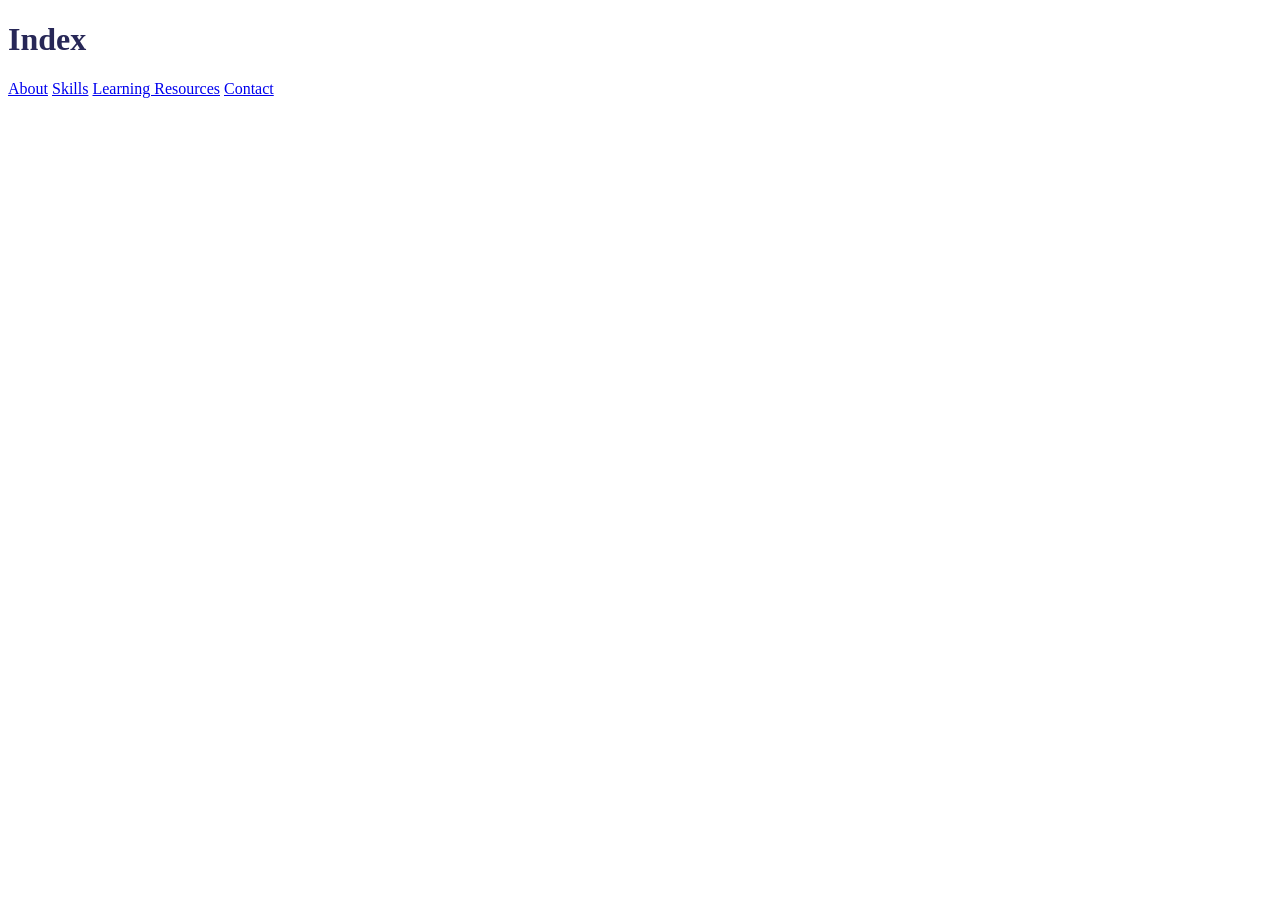
==== index.html @ a7042440 "change div" ====
<!DOCTYPE html>
<link rel="stylesheet" href="styles.css">
<html lang="en">
   <head>
      <meta charset="UTF-8">
      <meta name="viewport" content="width=device-width, initial-scale=1.0">
      <title>My Site</title>
   </head>
   <body>
      <div>
      <h1>Index</h1>
      <p>
         <a href="About.html">About</a>
         <a href="Skills.html">Skills</a>
         <a href="LearningResources.html">Learning Resources</a>
         <a href="Contact.html">Contact</a>
      </p>
      </div>
   </body>
</html>
---- styles.css ----
/* styles.css */
div {
    color: #272757;
    font-size: 1rem;
}
.card {
    margin: 20px;
    padding: 16px;
    border: 1px solid #333333;
    max-width: 600px;
}
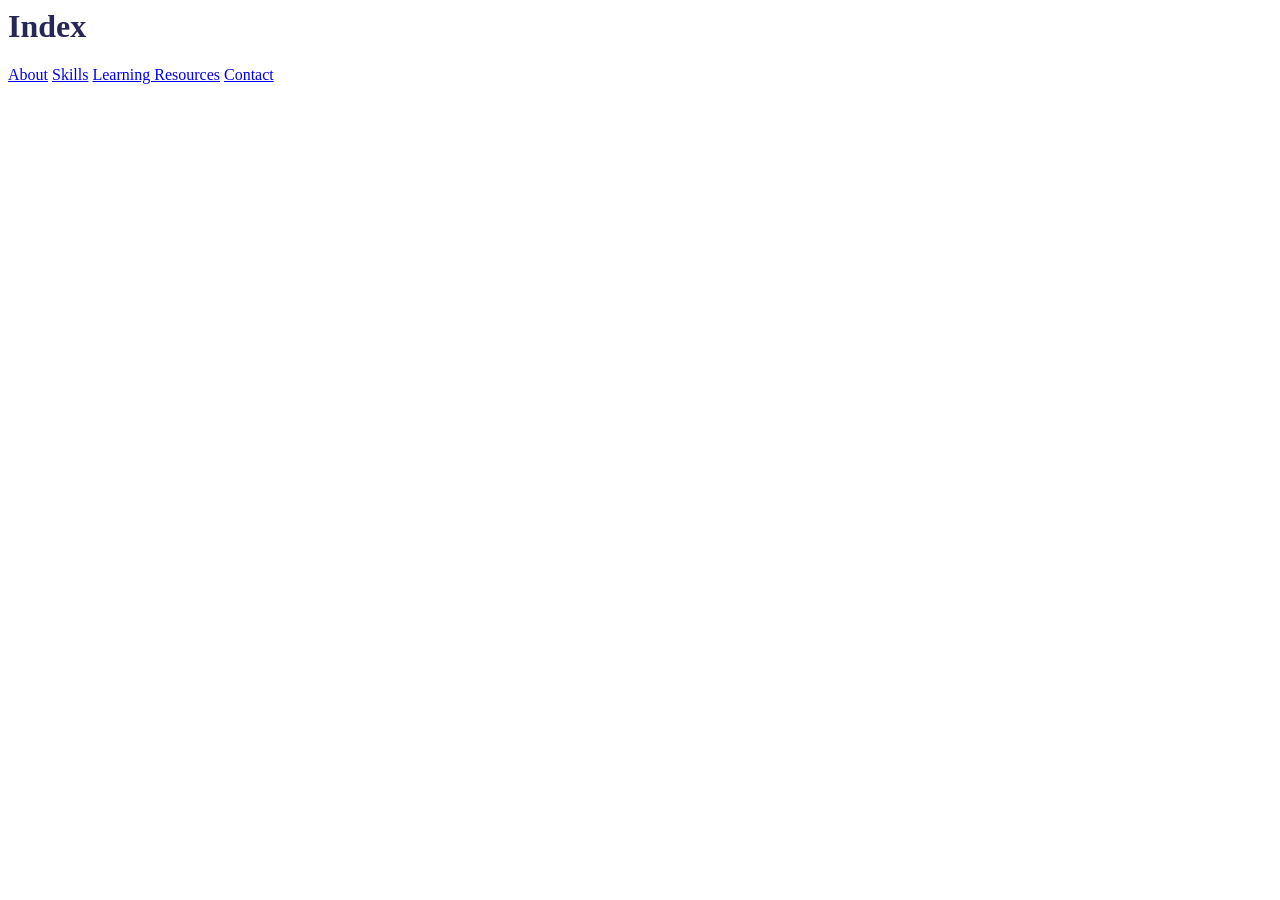
==== commit 485fbd3b: "move stylesheet link" ====
--- a/index.html
+++ b/index.html
@@ -1,9 +1,9 @@
-<!DOCTYPE html>
-<link rel="stylesheet" href="styles.css">
+<DOCTYPE html>
 <html lang="en">
    <head>
       <meta charset="UTF-8">
       <meta name="viewport" content="width=device-width, initial-scale=1.0">
+      <link rel="stylesheet" href="styles.css">
       <title>My Site</title>
    </head>
    <body>
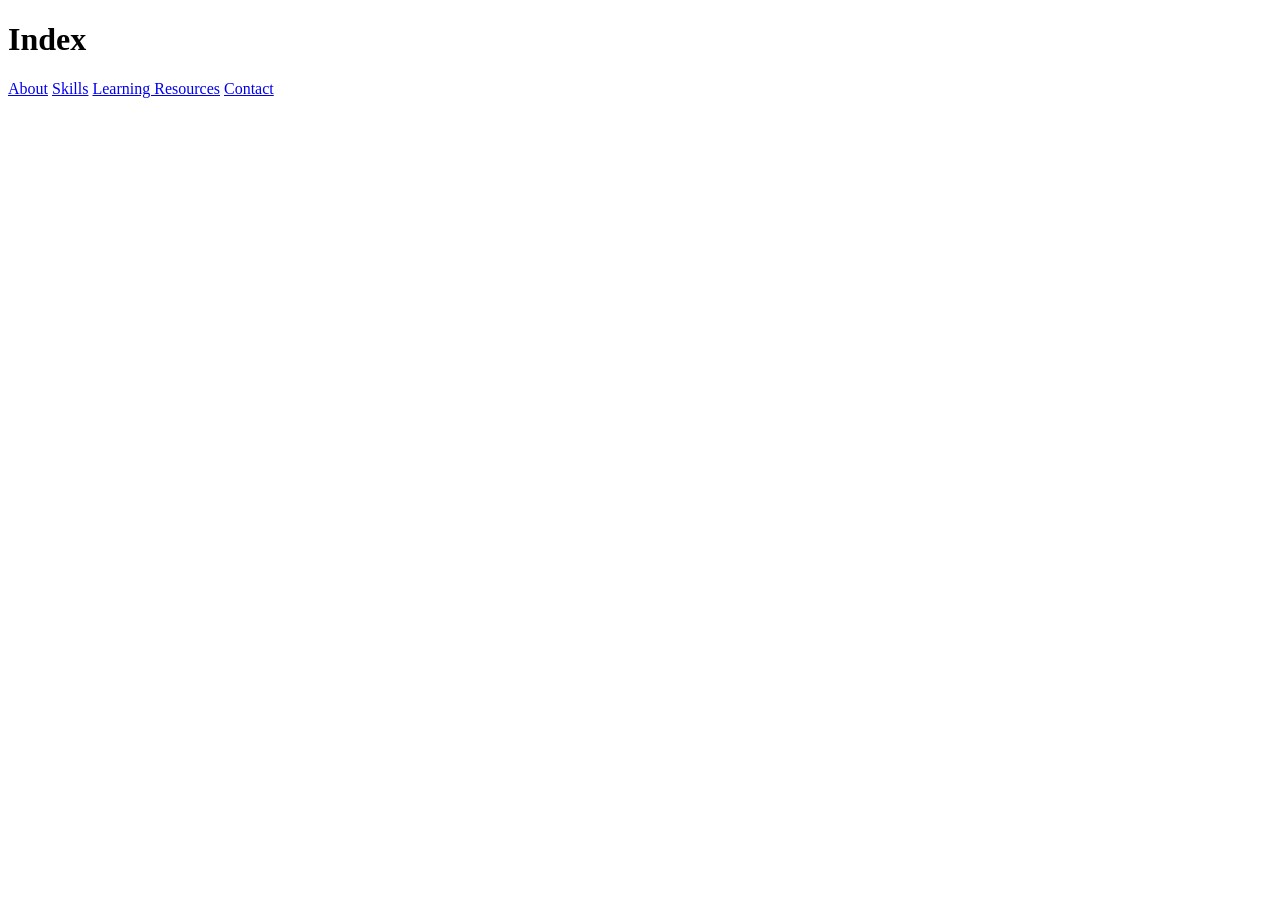
==== commit c9cb331a: "Changes to pages" ====
--- a/index.html
+++ b/index.html
@@ -1,13 +1,12 @@
-<DOCTYPE html>
+<!DOCTYPE html>
 <html lang="en">
+   <link rel="stylesheet" href="styles.css">
    <head>
       <meta charset="UTF-8">
       <meta name="viewport" content="width=device-width, initial-scale=1.0">
-      <link rel="stylesheet" href="styles.css">
       <title>My Site</title>
    </head>
    <body>
-      <div>
       <h1>Index</h1>
       <p>
          <a href="About.html">About</a>
@@ -15,6 +14,5 @@
          <a href="LearningResources.html">Learning Resources</a>
          <a href="Contact.html">Contact</a>
       </p>
-      </div>
    </body>
 </html>
--- a/styles.css
+++ b/styles.css
@@ -8,4 +8,8 @@
     padding: 16px;
     border: 1px solid #333333;
     max-width: 600px;
-}+    display: flex;
+    flex-direction: column;
+    gap: 20px;
+    flex-wrap: wrap;
+}
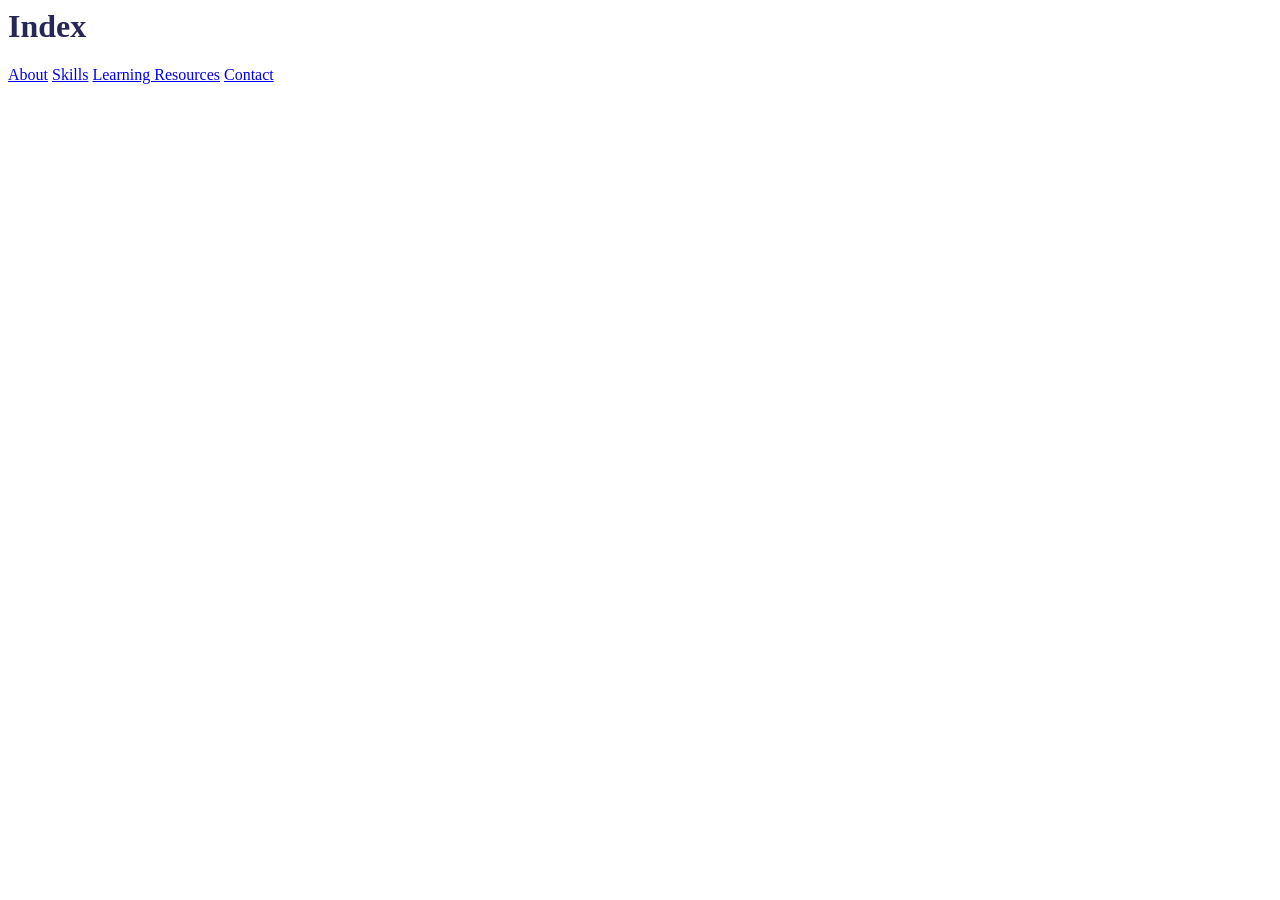
==== commit 24922415: "Add launch configuration for debugging and update HTML files with stylesheet links" ====
--- a/index.html
+++ b/index.html
@@ -1,12 +1,14 @@
-<!DOCTYPE html>
+<DOCTYPE html>
 <html lang="en">
    <link rel="stylesheet" href="styles.css">
    <head>
       <meta charset="UTF-8">
       <meta name="viewport" content="width=device-width, initial-scale=1.0">
+      <link rel="stylesheet" href="styles.css">
       <title>My Site</title>
    </head>
    <body>
+      <div>
       <h1>Index</h1>
       <p>
          <a href="About.html">About</a>
@@ -14,5 +16,6 @@
          <a href="LearningResources.html">Learning Resources</a>
          <a href="Contact.html">Contact</a>
       </p>
+      </div>
    </body>
 </html>
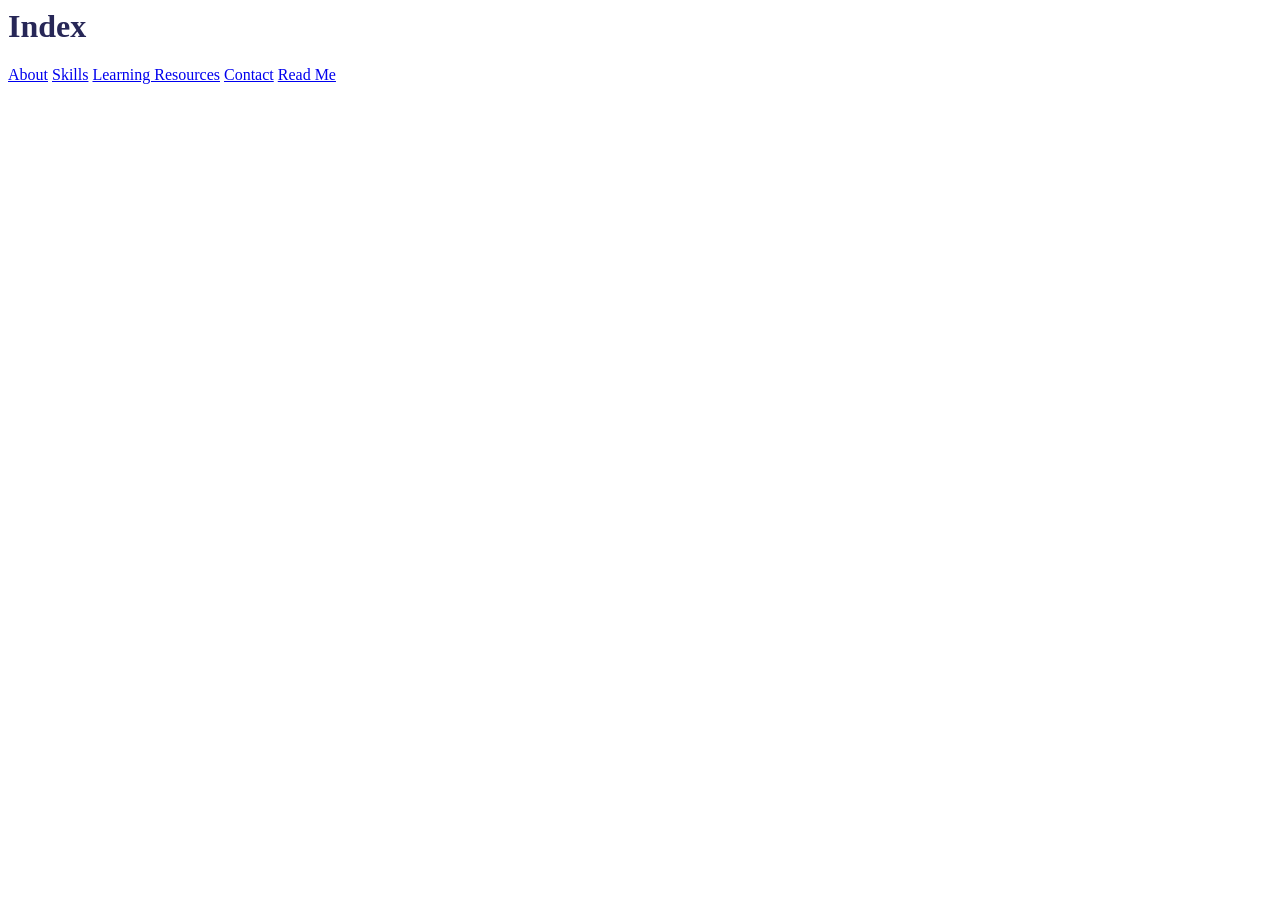
==== commit 244d132c: "Add Readmde to index file" ====
--- a/index.html
+++ b/index.html
@@ -15,6 +15,7 @@
          <a href="Skills.html">Skills</a>
          <a href="LearningResources.html">Learning Resources</a>
          <a href="Contact.html">Contact</a>
+         <a href="README.md">Read Me</a>
       </p>
       </div>
    </body>
--- a/styles.css
+++ b/styles.css
@@ -2,14 +2,25 @@
 div {
     color: #272757;
     font-size: 1rem;
-}
+    }
+
 .card {
     margin: 20px;
     padding: 16px;
-    border: 1px solid #333333;
-    max-width: 600px;
+    border: 5px solid #490404;
+    max-width: 1200px;
     display: flex;
-    flex-direction: column;
+    flex-direction: row;
     gap: 20px;
     flex-wrap: wrap;
+   }
+
+   @media (max-width: 700px) {
+    .navigation {
+        flex-direction: column;
+        background: lightgray; color: white; 
+    }
 }
+
+
+
--- a/styles.css
+++ b/styles.css
@@ -2,14 +2,25 @@
 div {
     color: #272757;
     font-size: 1rem;
-}
+    }
+
 .card {
     margin: 20px;
     padding: 16px;
-    border: 1px solid #333333;
-    max-width: 600px;
+    border: 5px solid #490404;
+    max-width: 1200px;
     display: flex;
-    flex-direction: column;
+    flex-direction: row;
     gap: 20px;
     flex-wrap: wrap;
+   }
+
+   @media (max-width: 700px) {
+    .navigation {
+        flex-direction: column;
+        background: lightgray; color: white; 
+    }
 }
+
+
+
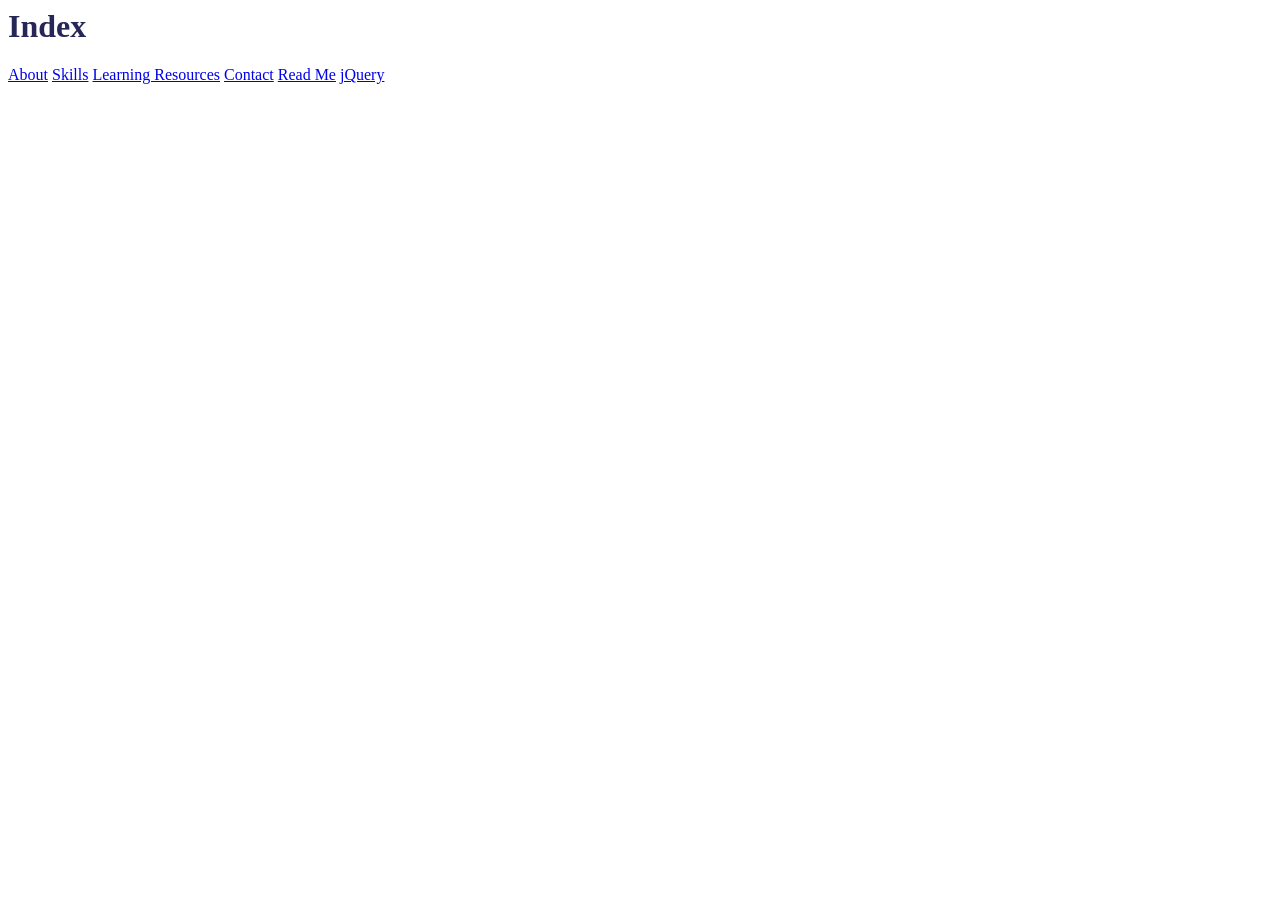
==== commit 8366d6e4: "Add Bootstrap and jWuery test" ====
--- a/index.html
+++ b/index.html
@@ -15,7 +15,8 @@
          <a href="Skills.html">Skills</a>
          <a href="LearningResources.html">Learning Resources</a>
          <a href="Contact.html">Contact</a>
-         <a href="README.md">Read Me</a>
+         <a href="README.html">Read Me</a>
+         <a href="jquerybootstraptest.html">jQuery</a>
       </p>
       </div>
    </body>
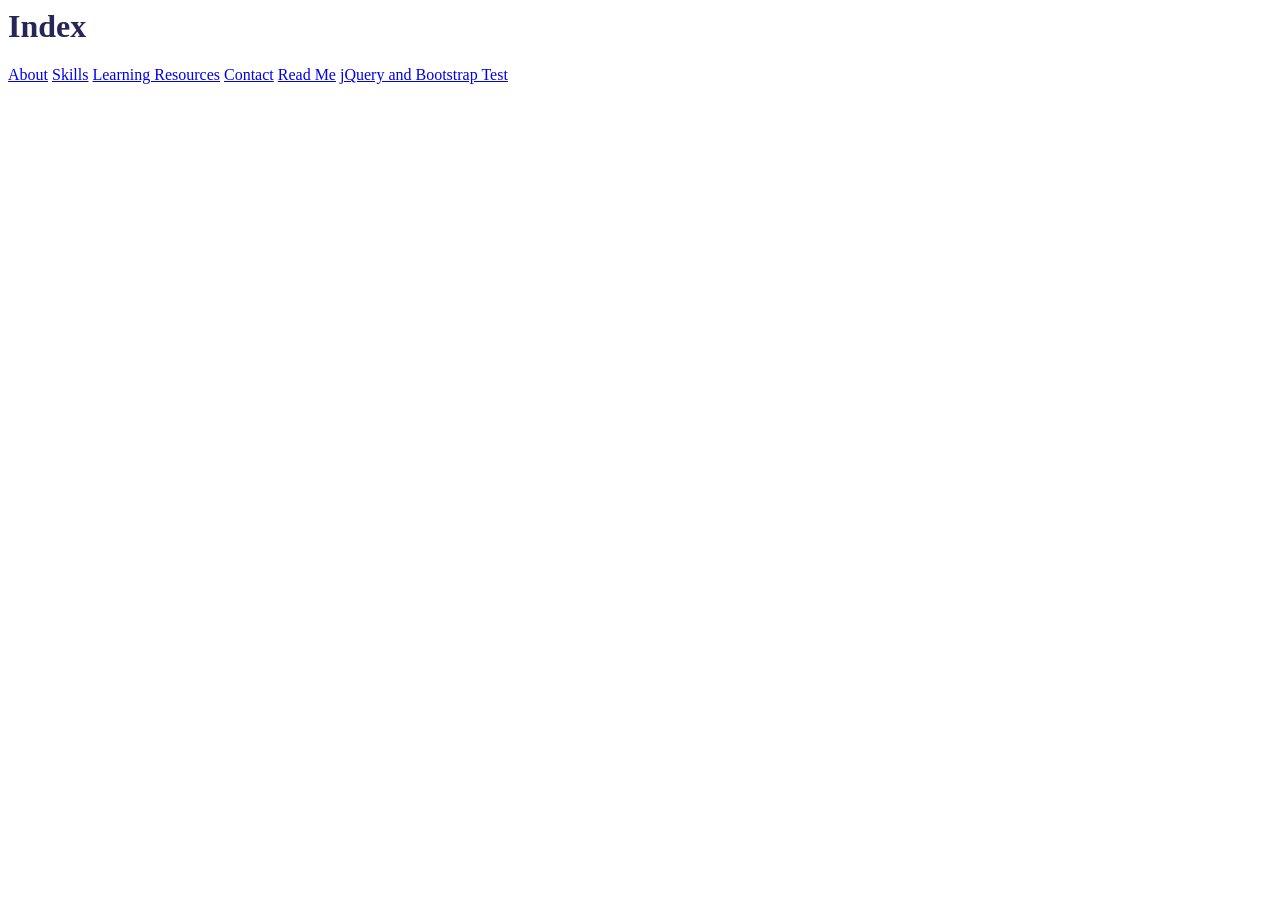
==== commit 43826375: "Correction" ====
--- a/index.html
+++ b/index.html
@@ -16,7 +16,7 @@
          <a href="LearningResources.html">Learning Resources</a>
          <a href="Contact.html">Contact</a>
          <a href="README.html">Read Me</a>
-         <a href="jquerybootstraptest.html">jQuery</a>
+         <a href="jquerybootstraptest.html">jQuery and Bootstrap Test</a>
       </p>
       </div>
    </body>
